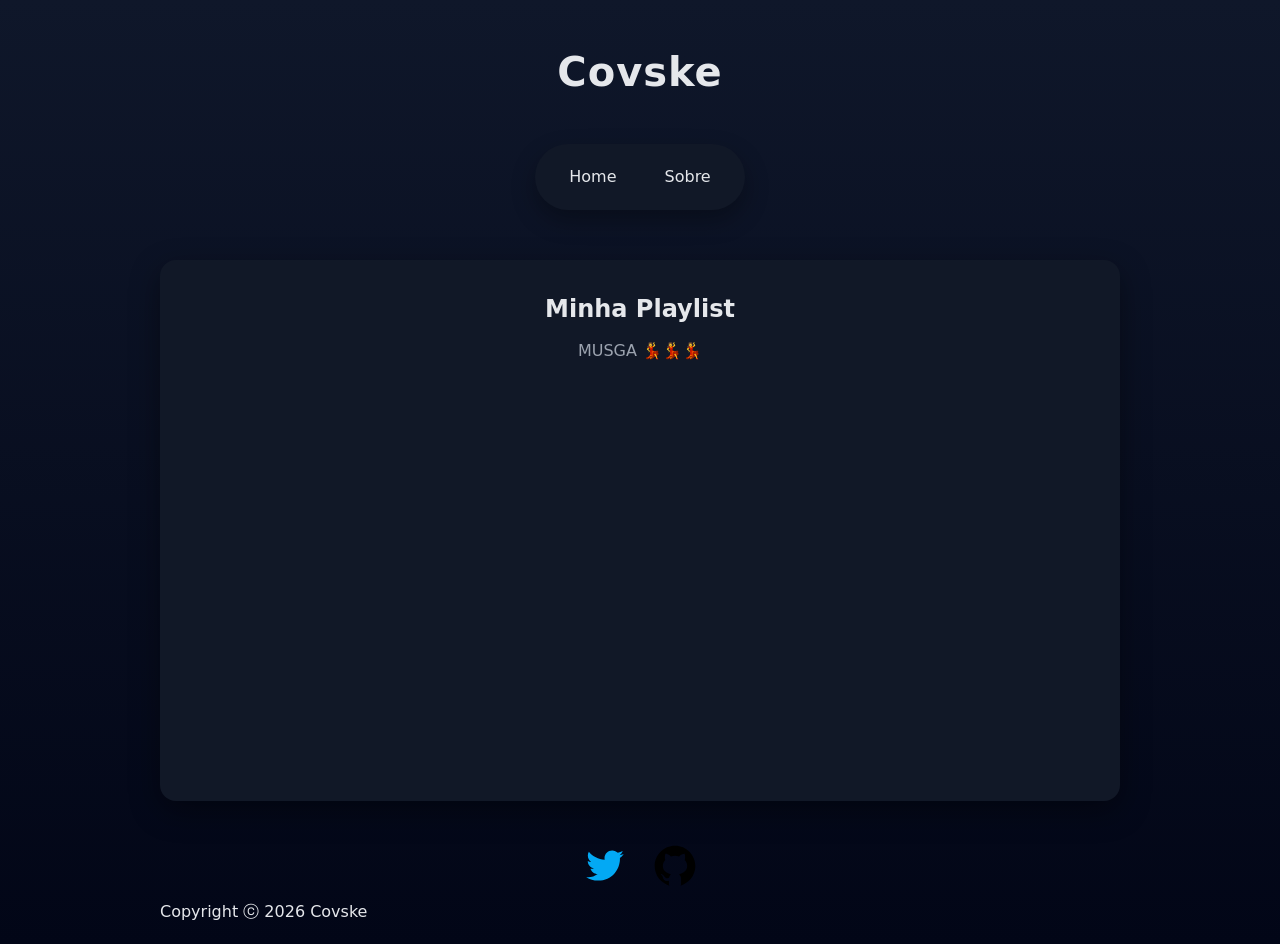
==== index.html @ d54ef8b1 "update nas coisa e tal" ====
<!DOCTYPE html>
<html lang="pt-br">

<head>
    <meta charset="UTF-8">
    <meta http-equiv="X-UA-Compatible" content="IE=edge">
    <meta name="viewport" content="width=device-width, initial-scale=1.0">
    <title>Home</title>
    <link rel="stylesheet" href="styles/styleindex.css">
    <link rel="shortcut icon" href="assets/icons-geral/favicon.ico" type="image/x-icon">
</head>

<body>


    <div class="principal">
        <header>
            <h1>Covske</h1>
        </header>
    </div>
    <div class="cab">

        <nav>

            <div class="naveg">
                <a class="a-naveg" href="index.html">Home</a>
                <a class="a-naveg" href="pag-sobre/sobre.html">Sobre</a>
            </div>

        </nav>

    </div>



    <main>
        <section class="spot">


            <div class="spotify">
                <h1 class="title-spot" style="text-align: center;">Minha Playlist</h1>

                <aside class="descspot">
                    <p>MUSGA 💃💃💃 </p>
                </aside>
                <iframe style="border-radius:12px"
                    src="https://open.spotify.com/embed/playlist/4f4DhuryljYp8wOmlntsFl?utm_source=generator&theme=0"
                    width="60%" height="380" frameBorder="0" allowfullscreen=""
                    allow="autoplay; clipboard-write; encrypted-media; fullscreen; picture-in-picture"></iframe>
            </div>

        </section>

        <div class="social-media">
            <a href="https://twitter.com/covske_" target="_blank">
                <svg class="social-media-icon" xmlns="http://www.w3.org/2000/svg" x="0px" y="0px" width="50" height="50"
                    viewBox="0 0 48 48" style=" fill:#000000;">
                    <path fill="#03A9F4"
                        d="M42,12.429c-1.323,0.586-2.746,0.977-4.247,1.162c1.526-0.906,2.7-2.351,3.251-4.058c-1.428,0.837-3.01,1.452-4.693,1.776C34.967,9.884,33.05,9,30.926,9c-4.08,0-7.387,3.278-7.387,7.32c0,0.572,0.067,1.129,0.193,1.67c-6.138-0.308-11.582-3.226-15.224-7.654c-0.64,1.082-1,2.349-1,3.686c0,2.541,1.301,4.778,3.285,6.096c-1.211-0.037-2.351-0.374-3.349-0.914c0,0.022,0,0.055,0,0.086c0,3.551,2.547,6.508,5.923,7.181c-0.617,0.169-1.269,0.263-1.941,0.263c-0.477,0-0.942-0.054-1.392-0.135c0.94,2.902,3.667,5.023,6.898,5.086c-2.528,1.96-5.712,3.134-9.174,3.134c-0.598,0-1.183-0.034-1.761-0.104C9.268,36.786,13.152,38,17.321,38c13.585,0,21.017-11.156,21.017-20.834c0-0.317-0.01-0.633-0.025-0.945C39.763,15.197,41.013,13.905,42,12.429">
                    </path>
                </svg>

                <a href="https://github.com/Covske" target="_blank">
                    <svg class="social-media-icon" xmlns="http://www.w3.org/2000/svg" x="0px" y="0px" width="50"
                        height="50" viewBox="0 0 64 64" style=" fill:#000000;">
                        <path
                            d="M32 6C17.641 6 6 17.641 6 32c0 12.277 8.512 22.56 19.955 25.286-.592-.141-1.179-.299-1.755-.479V50.85c0 0-.975.325-2.275.325-3.637 0-5.148-3.245-5.525-4.875-.229-.993-.827-1.934-1.469-2.509-.767-.684-1.126-.686-1.131-.92-.01-.491.658-.471.975-.471 1.625 0 2.857 1.729 3.429 2.623 1.417 2.207 2.938 2.577 3.721 2.577.975 0 1.817-.146 2.397-.426.268-1.888 1.108-3.57 2.478-4.774-6.097-1.219-10.4-4.716-10.4-10.4 0-2.928 1.175-5.619 3.133-7.792C19.333 23.641 19 22.494 19 20.625c0-1.235.086-2.751.65-4.225 0 0 3.708.026 7.205 3.338C28.469 19.268 30.196 19 32 19s3.531.268 5.145.738c3.497-3.312 7.205-3.338 7.205-3.338.567 1.474.65 2.99.65 4.225 0 2.015-.268 3.19-.432 3.697C46.466 26.475 47.6 29.124 47.6 32c0 5.684-4.303 9.181-10.4 10.4 1.628 1.43 2.6 3.513 2.6 5.85v8.557c-.576.181-1.162.338-1.755.479C49.488 54.56 58 44.277 58 32 58 17.641 46.359 6 32 6zM33.813 57.93C33.214 57.972 32.61 58 32 58 32.61 58 33.213 57.971 33.813 57.93zM37.786 57.346c-1.164.265-2.357.451-3.575.554C35.429 57.797 36.622 57.61 37.786 57.346zM32 58c-.61 0-1.214-.028-1.813-.07C30.787 57.971 31.39 58 32 58zM29.788 57.9c-1.217-.103-2.411-.289-3.574-.554C27.378 57.61 28.571 57.797 29.788 57.9z">
                        </path>
                    </svg>
                </a>
            </a>

        </div>

        
           <footer> <p>Copyright ⓒ 2026 Covske</p> </footer>

    </main>


</body>

</html>
---- styles/styleindex.css ----
:root{
  --primary:#03A9F4;
  --bg:#0f172a;
  --card:#111827;
  --text:#e5e7eb;
  --muted:#9ca3af;
  --radius:16px;
}

*{box-sizing:border-box;margin:0;padding:0}

body{
  font-family: system-ui, -apple-system, Segoe UI, Roboto, sans-serif;
  background: linear-gradient(180deg,#0f172a,#020617);
  color:var(--text);
  line-height:1.6;
}

header{
  padding:40px 20px;
  text-align:center;
}

header h1{
  font-size:2.5rem;
  letter-spacing:1px;
}

nav{
  display:flex;
  justify-content:center;
  margin-bottom:30px;
}

.naveg{
  display:flex;
  gap:20px;
  background:var(--card);
  padding:12px 20px;
  border-radius:999px;
  box-shadow:0 10px 25px rgba(0,0,0,.3);
}

.a-naveg{
  color:var(--text);
  text-decoration:none;
  padding:8px 14px;
  border-radius:999px;
  transition:.3s;
}

.a-naveg:hover{
  background:var(--primary);
  color:#000;
}

main{
  max-width:1000px;
  margin:auto;
  padding:20px;
}

.spotify{
  background:var(--card);
  padding:30px;
  border-radius:var(--radius);
  box-shadow:0 10px 30px rgba(0,0,0,.4);
  text-align:center;
}

.title-spot{
  margin-bottom:10px;
}

.descspot{
  color:var(--muted);
  margin-bottom:20px;
}

iframe{
  width:100%;
  max-width:600px;
}

.social-media{
  display:flex;
  justify-content:center;
  gap:20px;
  margin-top:40px;
}

.social-media-icon{
  transition:.3s;
}

.social-media-icon:hover{
  transform:scale(1.2);
}
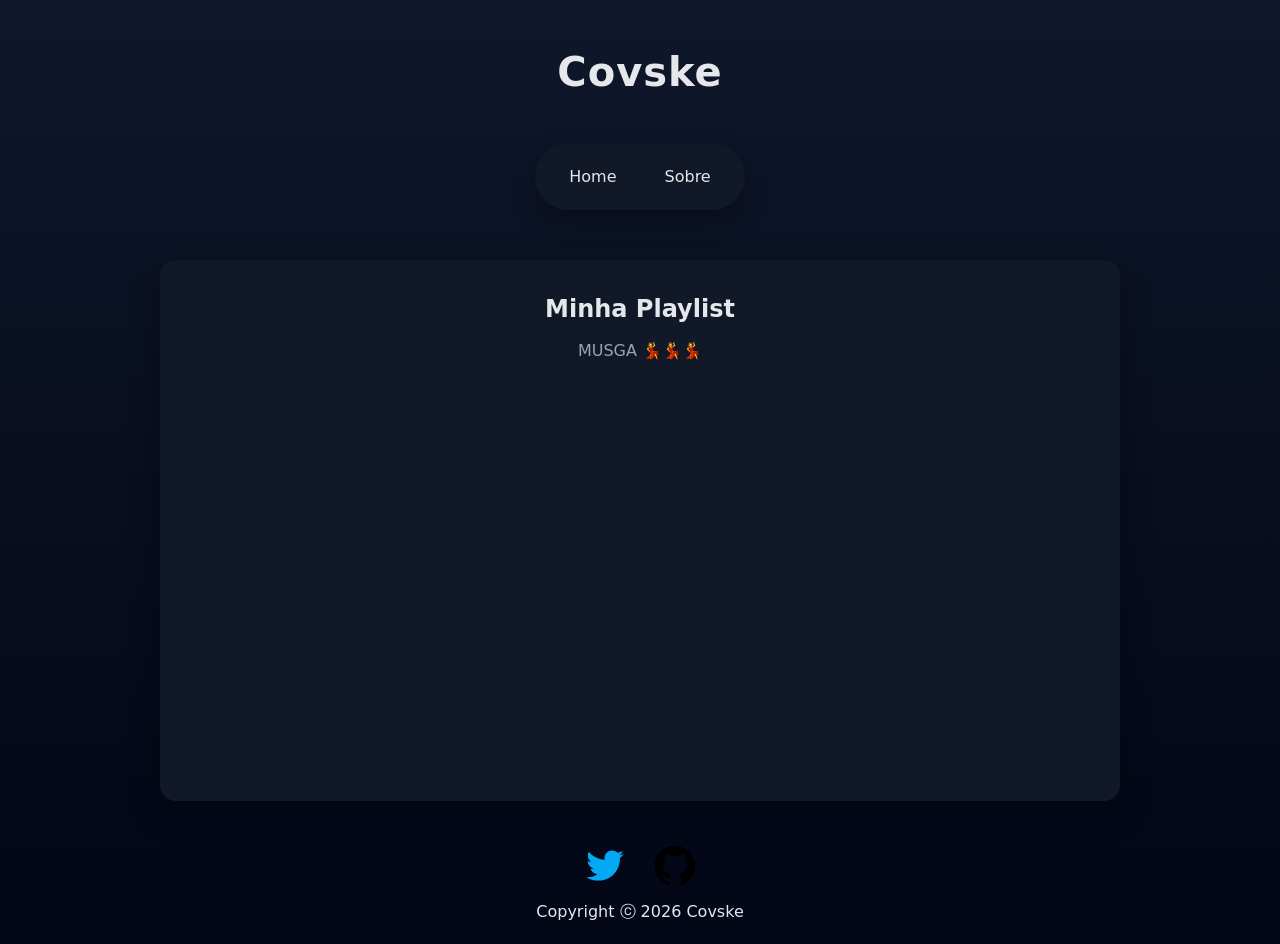
==== commit caebb32e: "foda" ====
--- a/index.html
+++ b/index.html
@@ -51,30 +51,24 @@
 
         </section>
 
-        <div class="social-media">
+      <div class="social-media">
             <a href="https://twitter.com/covske_" target="_blank">
-                <svg class="social-media-icon" xmlns="http://www.w3.org/2000/svg" x="0px" y="0px" width="50" height="50"
-                    viewBox="0 0 48 48" style=" fill:#000000;">
-                    <path fill="#03A9F4"
-                        d="M42,12.429c-1.323,0.586-2.746,0.977-4.247,1.162c1.526-0.906,2.7-2.351,3.251-4.058c-1.428,0.837-3.01,1.452-4.693,1.776C34.967,9.884,33.05,9,30.926,9c-4.08,0-7.387,3.278-7.387,7.32c0,0.572,0.067,1.129,0.193,1.67c-6.138-0.308-11.582-3.226-15.224-7.654c-0.64,1.082-1,2.349-1,3.686c0,2.541,1.301,4.778,3.285,6.096c-1.211-0.037-2.351-0.374-3.349-0.914c0,0.022,0,0.055,0,0.086c0,3.551,2.547,6.508,5.923,7.181c-0.617,0.169-1.269,0.263-1.941,0.263c-0.477,0-0.942-0.054-1.392-0.135c0.94,2.902,3.667,5.023,6.898,5.086c-2.528,1.96-5.712,3.134-9.174,3.134c-0.598,0-1.183-0.034-1.761-0.104C9.268,36.786,13.152,38,17.321,38c13.585,0,21.017-11.156,21.017-20.834c0-0.317-0.01-0.633-0.025-0.945C39.763,15.197,41.013,13.905,42,12.429">
-                    </path>
-                </svg>
-
+                <svg class="social-media-icon" xmlns="http://www.w3.org/2000/svg" x="0px" y="0px"
+                width="50" height="50"
+                viewBox="0 0 48 48"
+                style=" fill:#000000;"><path fill="#03A9F4" d="M42,12.429c-1.323,0.586-2.746,0.977-4.247,1.162c1.526-0.906,2.7-2.351,3.251-4.058c-1.428,0.837-3.01,1.452-4.693,1.776C34.967,9.884,33.05,9,30.926,9c-4.08,0-7.387,3.278-7.387,7.32c0,0.572,0.067,1.129,0.193,1.67c-6.138-0.308-11.582-3.226-15.224-7.654c-0.64,1.082-1,2.349-1,3.686c0,2.541,1.301,4.778,3.285,6.096c-1.211-0.037-2.351-0.374-3.349-0.914c0,0.022,0,0.055,0,0.086c0,3.551,2.547,6.508,5.923,7.181c-0.617,0.169-1.269,0.263-1.941,0.263c-0.477,0-0.942-0.054-1.392-0.135c0.94,2.902,3.667,5.023,6.898,5.086c-2.528,1.96-5.712,3.134-9.174,3.134c-0.598,0-1.183-0.034-1.761-0.104C9.268,36.786,13.152,38,17.321,38c13.585,0,21.017-11.156,21.017-20.834c0-0.317-0.01-0.633-0.025-0.945C39.763,15.197,41.013,13.905,42,12.429"></path></svg>
+    
                 <a href="https://github.com/Covske" target="_blank">
-                    <svg class="social-media-icon" xmlns="http://www.w3.org/2000/svg" x="0px" y="0px" width="50"
-                        height="50" viewBox="0 0 64 64" style=" fill:#000000;">
-                        <path
-                            d="M32 6C17.641 6 6 17.641 6 32c0 12.277 8.512 22.56 19.955 25.286-.592-.141-1.179-.299-1.755-.479V50.85c0 0-.975.325-2.275.325-3.637 0-5.148-3.245-5.525-4.875-.229-.993-.827-1.934-1.469-2.509-.767-.684-1.126-.686-1.131-.92-.01-.491.658-.471.975-.471 1.625 0 2.857 1.729 3.429 2.623 1.417 2.207 2.938 2.577 3.721 2.577.975 0 1.817-.146 2.397-.426.268-1.888 1.108-3.57 2.478-4.774-6.097-1.219-10.4-4.716-10.4-10.4 0-2.928 1.175-5.619 3.133-7.792C19.333 23.641 19 22.494 19 20.625c0-1.235.086-2.751.65-4.225 0 0 3.708.026 7.205 3.338C28.469 19.268 30.196 19 32 19s3.531.268 5.145.738c3.497-3.312 7.205-3.338 7.205-3.338.567 1.474.65 2.99.65 4.225 0 2.015-.268 3.19-.432 3.697C46.466 26.475 47.6 29.124 47.6 32c0 5.684-4.303 9.181-10.4 10.4 1.628 1.43 2.6 3.513 2.6 5.85v8.557c-.576.181-1.162.338-1.755.479C49.488 54.56 58 44.277 58 32 58 17.641 46.359 6 32 6zM33.813 57.93C33.214 57.972 32.61 58 32 58 32.61 58 33.213 57.971 33.813 57.93zM37.786 57.346c-1.164.265-2.357.451-3.575.554C35.429 57.797 36.622 57.61 37.786 57.346zM32 58c-.61 0-1.214-.028-1.813-.07C30.787 57.971 31.39 58 32 58zM29.788 57.9c-1.217-.103-2.411-.289-3.574-.554C27.378 57.61 28.571 57.797 29.788 57.9z">
-                        </path>
-                    </svg>
+                    <svg class="social-media-icon" xmlns="http://www.w3.org/2000/svg" x="0px" y="0px"
+                    width="50" height="50"
+                    viewBox="0 0 64 64"
+                    style=" fill:#000000;"><path d="M32 6C17.641 6 6 17.641 6 32c0 12.277 8.512 22.56 19.955 25.286-.592-.141-1.179-.299-1.755-.479V50.85c0 0-.975.325-2.275.325-3.637 0-5.148-3.245-5.525-4.875-.229-.993-.827-1.934-1.469-2.509-.767-.684-1.126-.686-1.131-.92-.01-.491.658-.471.975-.471 1.625 0 2.857 1.729 3.429 2.623 1.417 2.207 2.938 2.577 3.721 2.577.975 0 1.817-.146 2.397-.426.268-1.888 1.108-3.57 2.478-4.774-6.097-1.219-10.4-4.716-10.4-10.4 0-2.928 1.175-5.619 3.133-7.792C19.333 23.641 19 22.494 19 20.625c0-1.235.086-2.751.65-4.225 0 0 3.708.026 7.205 3.338C28.469 19.268 30.196 19 32 19s3.531.268 5.145.738c3.497-3.312 7.205-3.338 7.205-3.338.567 1.474.65 2.99.65 4.225 0 2.015-.268 3.19-.432 3.697C46.466 26.475 47.6 29.124 47.6 32c0 5.684-4.303 9.181-10.4 10.4 1.628 1.43 2.6 3.513 2.6 5.85v8.557c-.576.181-1.162.338-1.755.479C49.488 54.56 58 44.277 58 32 58 17.641 46.359 6 32 6zM33.813 57.93C33.214 57.972 32.61 58 32 58 32.61 58 33.213 57.971 33.813 57.93zM37.786 57.346c-1.164.265-2.357.451-3.575.554C35.429 57.797 36.622 57.61 37.786 57.346zM32 58c-.61 0-1.214-.028-1.813-.07C30.787 57.971 31.39 58 32 58zM29.788 57.9c-1.217-.103-2.411-.289-3.574-.554C27.378 57.61 28.571 57.797 29.788 57.9z"></path></svg>
                 </a>
             </a>
-
+    
         </div>
-
-        
-           <footer> <p>Copyright ⓒ 2026 Covske</p> </footer>
-
+    
+        <footer> <p>Copyright ⓒ 2026 Covske</p> </footer>
     </main>
 
 
--- a/styles/styleindex.css
+++ b/styles/styleindex.css
@@ -90,6 +90,11 @@
   margin-top:40px;
 }
 
+footer {
+
+  text-align: center;
+}
+
 .social-media-icon{
   transition:.3s;
 }
